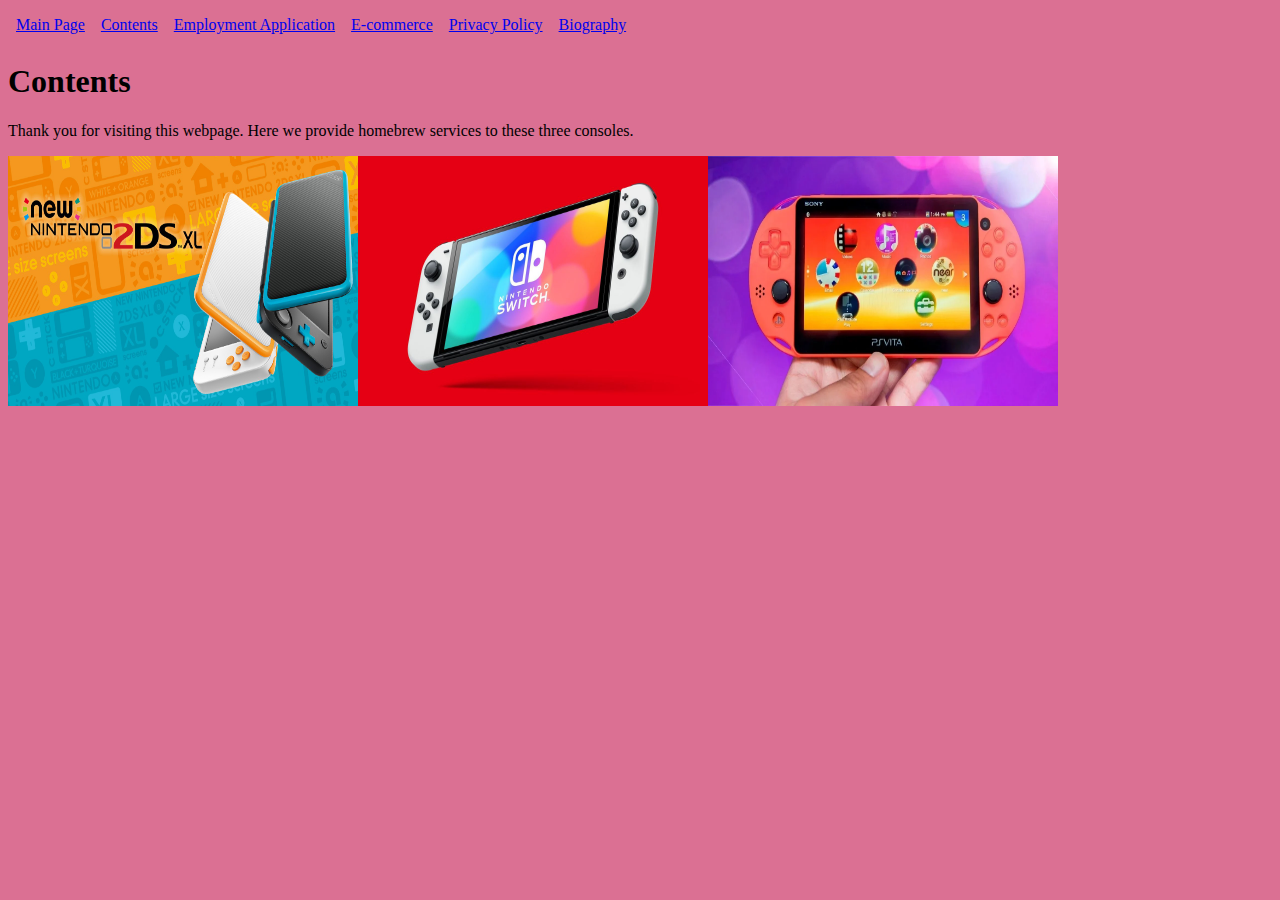
==== content.html @ 8cbac4a2 "Created contents page" ====
<!DOCTYPE html>
<html lang="en">
    <head>
        <meta charset="utf-8"/>
        <meta name="viewport" content="width=device-width, initial-scale=1" />

        <!-- This is the content page of the website
        Author: Elijah Cesaire
        Date: 04/26/2022 
        -->

        <title>Contents</title>
        <link href="content.css" rel="stylesheet" />
    </head>

    <body>
        <div>
            <nav class="navbar"> 
                <ul>
                    <li><a href="mainPage.html" >Main Page</a></li>

                    <li><a href="content.html" class="active">Contents</a></li>
    
                    <li><a href="employmentApplication.html" class="pages">Employment Application</a></li>
    
                    <li><a href="e-commerce.html" >E-commerce</a></li>
    
                    <li><a href="privacyPolicy.html" >Privacy Policy</a></li>
    
                    <li><a href="MyBio.html" >Biography</a></li>
                </ul>
            </nav>
        </div>

        <h1>Contents</h1>
        <p>Thank you for visiting this webpage. Here we provide homebrew services to these three consoles.</p>

        <div class="consoles">
            <img src="2dsXL.jpg" />
            <img src="NintendoSwitchOLEDmodel_02.jpg" />
            <img src="PSVita.webp" />
        </div>
    </body>
</html>
---- content.css ----
@charset "utf-8";

html {
    background-color: palevioletred;
}

ul {
    list-style-type: none;
    margin: 0;
    padding: 0;
    overflow: hidden;
}

li {
    float: left;
    color:darkviolet;
    text-decoration: none;
}

li a {
    display: block;
    text-align: center;
    padding: 8px;
}

li a:hover {
    color:aquamarine;
}

img {
    float: left;
    align-items: center;
    text-decoration: none;
    width: 350px;
    height: 250px;
}
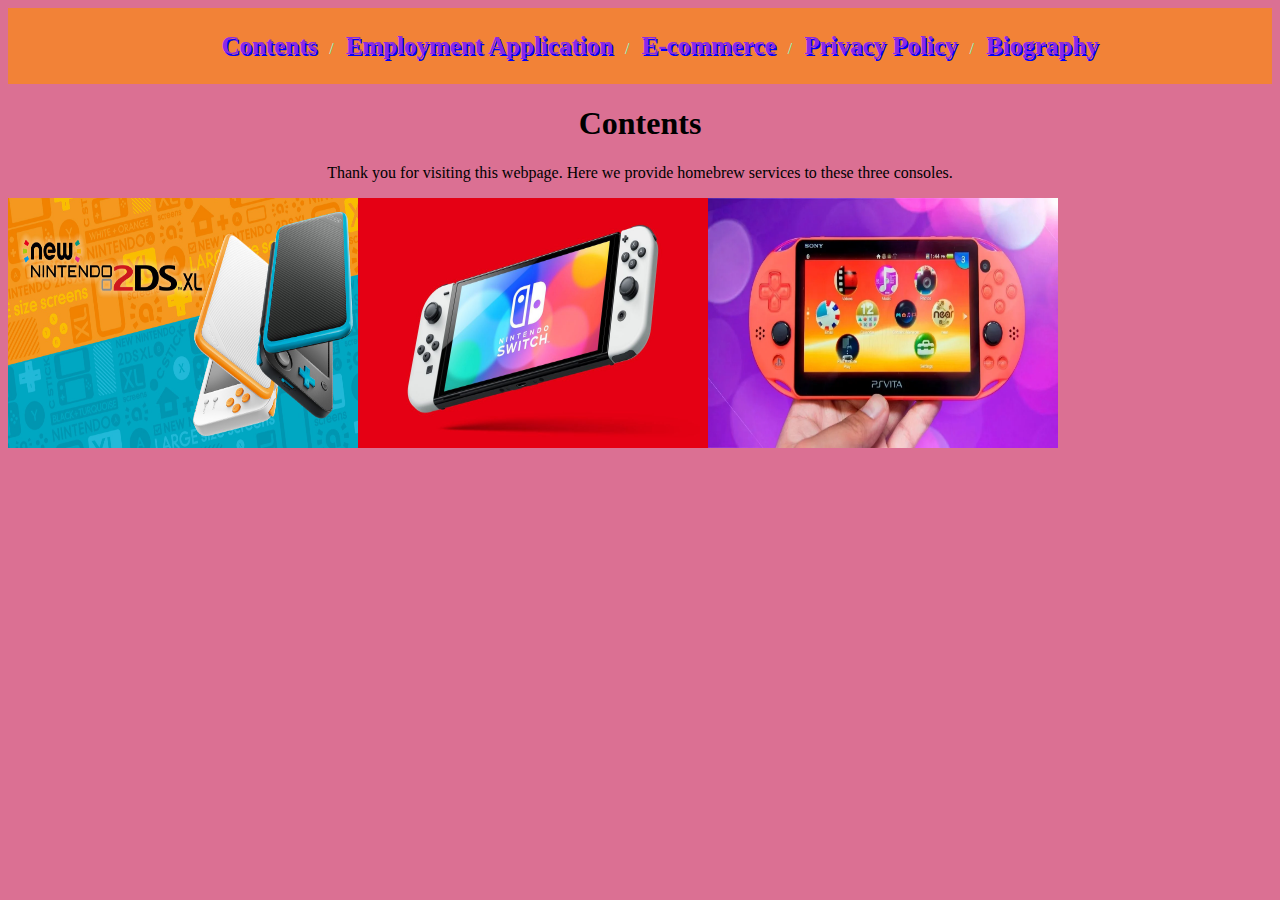
==== commit 9a2b720a: "Massive changes" ====
--- a/content.html
+++ b/content.html
@@ -10,6 +10,8 @@
         -->
 
         <title>Contents</title>
+        <link rel = "icon" type = "image/png" href ="bits&bytes_logo.png.webp">
+
         <link href="content.css" rel="stylesheet" />
     </head>
 
@@ -17,7 +19,6 @@
         <div>
             <nav class="navbar"> 
                 <ul>
-                    <li><a href="mainPage.html" >Main Page</a></li>
 
                     <li><a href="content.html" class="active">Contents</a></li>
     
--- a/content.css
+++ b/content.css
@@ -2,30 +2,55 @@
 
 html {
     background-color: palevioletred;
+    text-align: center;
 }
 
-ul {
-    list-style-type: none;
-    margin: 0;
-    padding: 0;
-    overflow: hidden;
+nav.navbar {
+    padding: 8px 16px;
+    list-style: none;
+    background-color: rgba(255, 140, 0, 0.626);
 }
 
-li {
-    float: left;
-    color:darkviolet;
-    text-decoration: none;
+nav.navbar li {display: inline;}
+
+nav.navbar li+li:before {
+    padding: 8px;
+    color:aquamarine;
+    content: "/\00a0";
 }
 
-li a {
-    display: block;
-    text-align: center;
-    padding: 8px;
+nav.navbar li a {color:blueviolet;}
+nav.navbar li a:hover {color:aqua;}
+
+/*==================
+    link stylings
+====================*/
+a:link, a:visited {
+    color: white;
+    text-decoration: none;
+    font-size: 25px;
+    font-weight: bold;
+    text-shadow: 1.5px 1.5px 0.5px blue;
 }
 
-li a:hover {
-    color:aquamarine;
+a:hover, a:focus {
+    text-decoration: none;
+	color: aqua;
+	text-shadow: -1px 1px 8px #ffc, 1px -1px 8px #fff;
+	-webkit-transition: 500ms linear 0s;
+	-moz-transition: 500ms linear 0s;
+	-o-transition: 500ms linear 0s;
+	transition: 500ms linear 0s;
+	outline: 0 none;
 }
+
+a:active {
+    text-shadow: 1px 1px 1px #555;
+    position: relative;
+    top: 1px;
+    left: 1px;
+}
+
 
 img {
     float: left;
